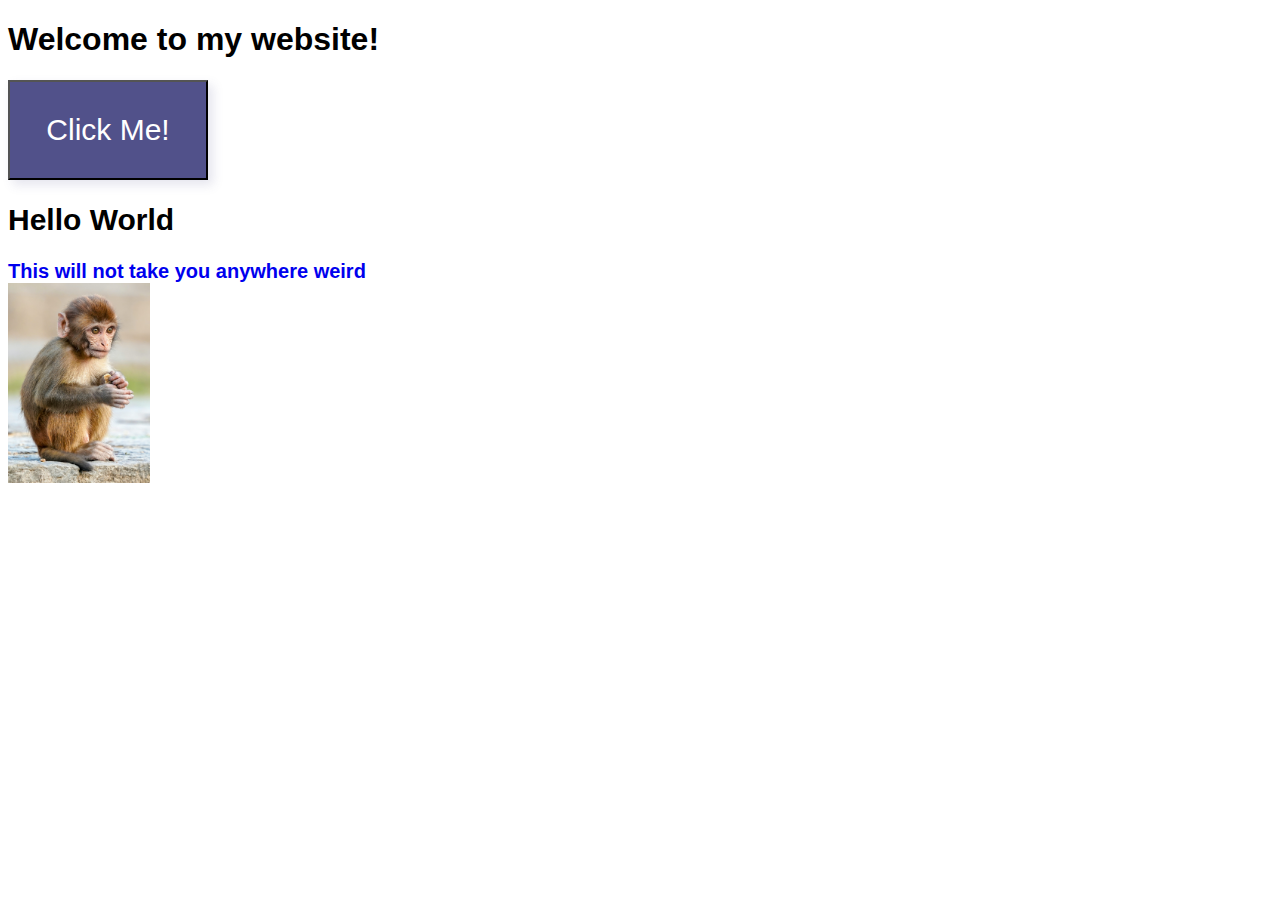
==== docs/index.html @ bc49ea1b "trying docs" ====
<!DOCTYPE html>
<html>
    <head>
        <meta charset="utf-8">
        <meta http-equiv="X-UA-Compatible" content="IE=edge">
        <title></title>
        <meta name="description" content="">
        <meta name="viewport" content="width=device-width, initial-scale=1">
        <link rel="stylesheet" href="style.css">

        <h1>Welcome to my website!</h1>
    </head>
    <body>

        
        <button class = "click-me"> Click Me! </button>
        
        <p class = "title">Hello World</p>

        <a class = "link" href = "https://github.com/artkumik/arturk.github.io"> This will not take you anywhere weird</a>
        <br>
        <img class = "monkey" src = images/monkeyjpeg.jpg>

    </body>
</html>
---- docs/style.css ----
body{
    font-family: Arial, Helvetica, sans-serif;
}

button {
    background-color : red;
    color : white;
    height : 100px;
    width : 200px;
    font-size: 30px;
}

.click-me{
    background-color: rgb(81, 81, 138);
    height: 100px;
    width: 200px;
    font-size: 30px;
    transition: opacity 0.2s;
    cursor: pointer;
    box-shadow: 5px 5px 10px rgba(81,81,138,0.15);
}

.click-me:hover{
    opacity : 0.8
}

.title {

    font-size : 30px;
    font-weight : bold;
    line-height : 20px
}

.link {
    font-size: 20px;
    font-weight : bold;
    text-decoration:none;
}

.link:hover{
    text-decoration: underline;
}

.monkey{
    height: 200px;
    display:inline-flex;
}
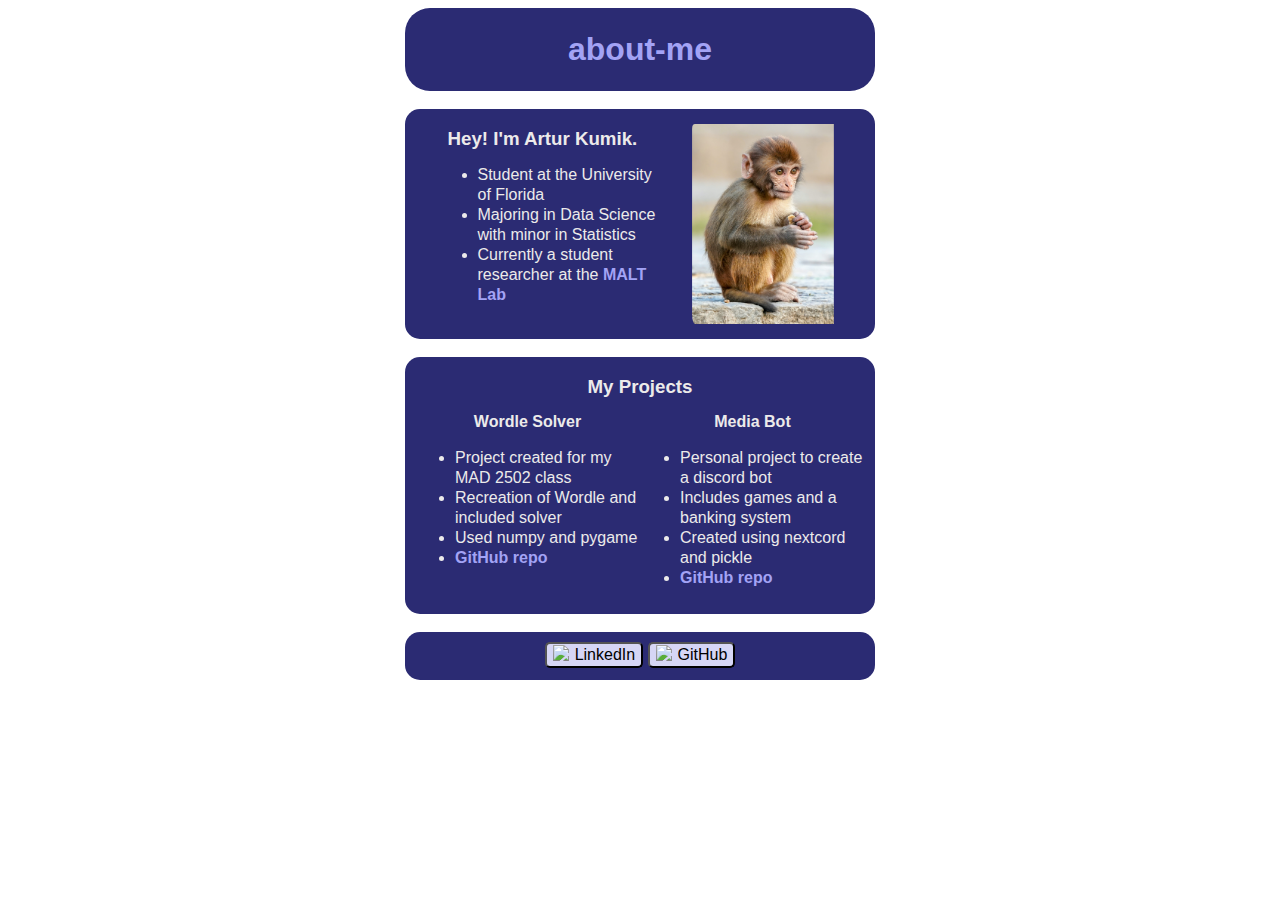
==== commit 0b8ac49f: "welcome box fix" ====
--- a/docs/index.html
+++ b/docs/index.html
@@ -3,23 +3,75 @@
     <head>
         <meta charset="utf-8">
         <meta http-equiv="X-UA-Compatible" content="IE=edge">
-        <title></title>
-        <meta name="description" content="">
+        <title>about-me</title>
+        <meta name="description" content="About Page for Artur Kumik">
         <meta name="viewport" content="width=device-width, initial-scale=1">
+
+        <link rel="icon" href="images/icon.jpg">
         <link rel="stylesheet" href="style.css">
 
-        <h1>Welcome to my website!</h1>
+        <div class = "welcome-box">
+            <h1><a class=link href="https://github.com/artkumik/about-me">about-me</a></h1>
+        </div>
+
     </head>
     <body>
+        <br>
+        <div class = "card">
+            <div class = "card-organize">
+                <div class="about-description">
+                    <h3>Hey! I'm Artur Kumik.</h3>
+                        <ul>
+                            <li>Student at the University of Florida</li>
+                            <li>Majoring in Data Science with minor in Statistics</li>
+                            <li>Currently a student researcher at the <a class=link href="https://www.w3schools.com/"> MALT Lab</a></li>
+                        </ul> 
+                </div>
+                <div>
+                    <img class="about-image" src=images/monkeyjpeg.jpg>
+                </div>
+            </div>
+        </div>
+        
+        <br>
 
+        <div class="card">
+            <h3>My Projects</h3>
+            <div class = "card-organize">
+                <div class = "project">
+                    <h4>Wordle Solver</h4>
+                    <ul>
+                        <li> Project created for my MAD 2502 class</li>
+                        <li> Recreation of Wordle and included solver</li>
+                        <li> Used numpy and pygame</li>
+                        <li><a class = link href = "https://github.com/artkumik/my_wordle_solver"> GitHub repo </a></li>
+                    </ul>
+                </div>
+                <div class="project">
+                    <h4>Media Bot</h4>
+                    <ul>
+                        <li> Personal project to create a discord bot</li>
+                        <li> Includes games and a banking system</li>
+                        <li> Created using nextcord and pickle</li>
+                        <li><a class = "link" href = "https://github.com/artkumik/MediaBot/tree/main">GitHub repo</a></li>
+                    </ul>
+                </div>
+            </div>
+        </div>
+
+        <br>
+
+        <div class = "card">
+            <button class="link_button" onclick="window.open('https://www.linkedin.com/in/artur-kumik-8a9a88236/', '_blank')">
+                <img class="button-symbols" src="images/linkedin.png">
+                <span class="button-text">LinkedIn</span>
+            </button>
+            
+            <button class="link_button" onclick="window.open('https://github.com/artkumik', '_blank')">
+                <img class="button-symbols" src="images/github.png">
+                <span class="button-text">GitHub</span>
+            </button>
+        </div>
         
-        <button class = "click-me"> Click Me! </button>
-        
-        <p class = "title">Hello World</p>
-
-        <a class = "link" href = "https://github.com/artkumik/arturk.github.io"> This will not take you anywhere weird</a>
-        <br>
-        <img class = "monkey" src = images/monkeyjpeg.jpg>
-
     </body>
 </html>--- a/docs/style.css
+++ b/docs/style.css
@@ -1,48 +1,111 @@
+head {
+    font-family: Arial, Helvetica, sans-serif;
+}
+
 body{
     font-family: Arial, Helvetica, sans-serif;
 }
 
-button {
-    background-color : red;
-    color : white;
-    height : 100px;
-    width : 200px;
-    font-size: 30px;
+h3{
+    margin: 10px;
 }
 
-.click-me{
-    background-color: rgb(81, 81, 138);
-    height: 100px;
-    width: 200px;
-    font-size: 30px;
-    transition: opacity 0.2s;
-    cursor: pointer;
-    box-shadow: 5px 5px 10px rgba(81,81,138,0.15);
-}
+h4{
+    margin: 5px;
+    text-align: center;
 
-.click-me:hover{
-    opacity : 0.8
 }
 
 .title {
-
     font-size : 30px;
     font-weight : bold;
-    line-height : 20px
+    line-height : 20px;
+    width : 98% ;
+    max-width: 450px
+}
+
+.welcome-box{
+    color : rgb(236, 234, 234);
+    line-height: 20px;
+    background-color: hsl(240, 46%, 31%);
+    padding:10px;
+    width: 90%;
+    max-width: 450px;
+    height: auto;
+    margin: auto;
+    text-align: center;
+    border-radius: 25px;
+}
+
+.card {
+    color: rgb(236, 234, 234);
+    line-height: 20px;
+    background-color: hsl(240, 46%, 31%);
+    padding: 10px;
+    width: 90%;
+    max-width: 450px;
+    height: auto;
+    margin: auto;
+    text-align: center;
+    border-radius: 15px;
+}
+
+.card-organize{
+    display: flex;
+    flex-wrap: wrap;
+    flex-basis: auto;
+}
+
+.about-description{
+    width: 50%;
+    font-size:16px;
+    text-align: left;
+    padding-left: 5%;
+    padding-right: 5%;
+}
+
+.about-image {
+    height: 200px;
+    display: inline-flex;
+    align-items:center;
+    padding-left: 5%;
+    padding-right: 10%;
+    border-radius : 10px;
+    padding-top: 5px;
 }
 
 .link {
-    font-size: 20px;
-    font-weight : bold;
-    text-decoration:none;
+    color : hsl(240, 80%, 80%);
+    font-weight: bold;
+    text-decoration: none;
 }
 
-.link:hover{
+.link:hover {
     text-decoration: underline;
 }
 
-.monkey{
-    height: 200px;
-    display:inline-flex;
+.link_button {
+    background-color : hsl(240, 62%, 90%);
+    display: inline-flex;
+    align-items: center;
+    gap: 6px;
+    cursor: pointer;
+    border-radius: 5px;
 }
 
+.project{ 
+    flex: 1;
+    min-width: 200px;
+    text-align: left;
+}
+
+.button-symbols{
+    height: 20px;
+    align-items: center;
+}
+
+.button-text{
+    font-size: 16px;
+    align-items: center;
+}
+
